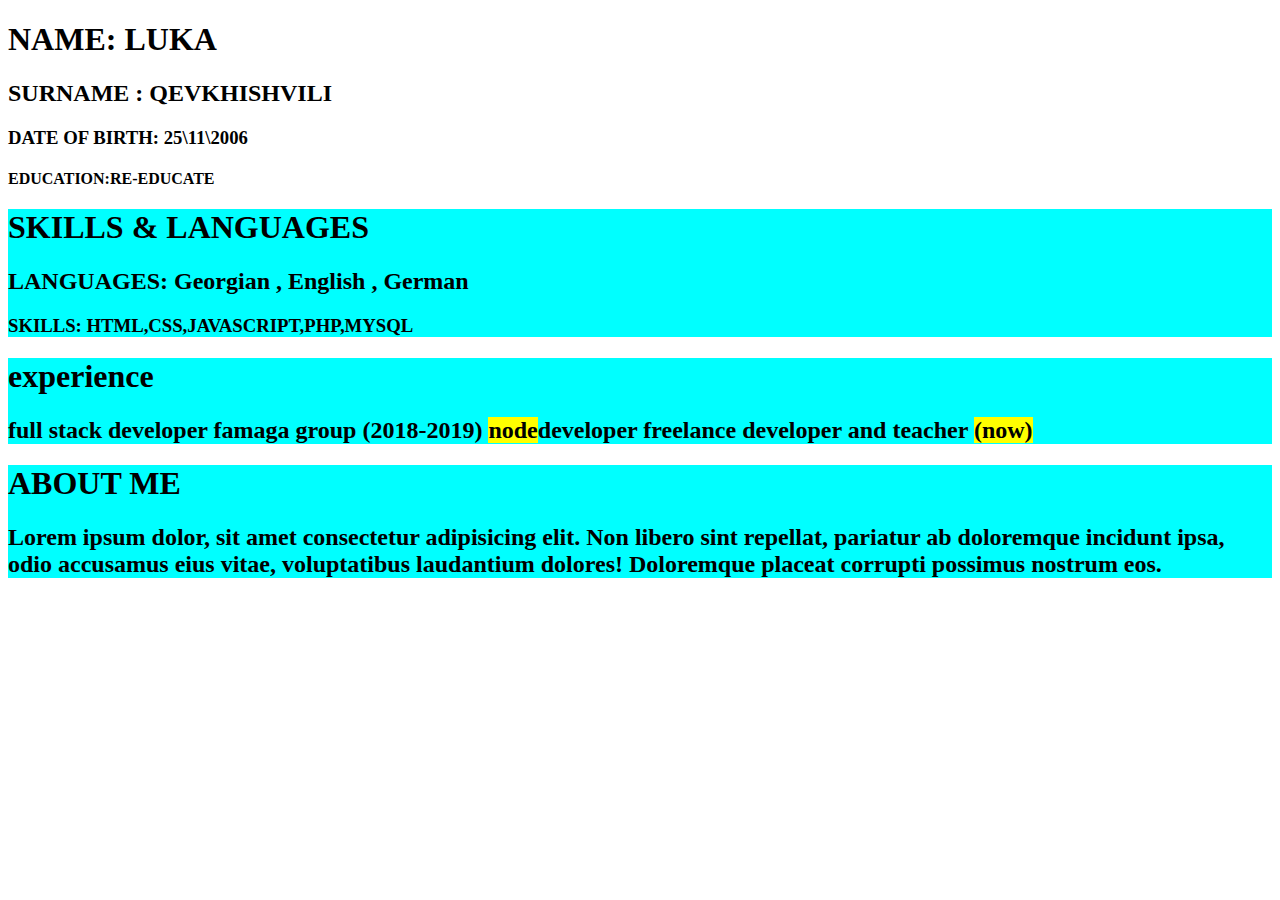
==== index.html @ 59fad4bc "Add files via upload" ====
<!DOCTYPE html>
<html lang="en">
  <head>
    <meta charset="UTF-8" />
    <meta name="viewport" content="width=device-width, initial-scale=1.0" />
    <title>Document</title>
  </head>
  <body>
    <h1>NAME: LUKA</h1>
    <h2>SURNAME : QEVKHISHVILI</h2>
    <h3>DATE OF BIRTH: 25\11\2006</h3>
    <h4>EDUCATION:RE-EDUCATE</h4>
    <div style="background-color: aqua">
      <h1>SKILLS & LANGUAGES</h1>
      <h2>LANGUAGES: Georgian , English , German</h2>
      <h3>SKILLS: HTML,CSS,JAVASCRIPT,PHP,MYSQL</h3>
    </div>
    <div style="background-color: aqua">
      <h1>experience</h1>
      <h2>
        full stack developer famaga group (2018-2019)
        <span style="background-color: yellow">node</span>developer freelance
        developer and teacher
        <span style="background-color: yellow">(now)</span>
      </h2>
    </div>
    <div style="background-color: aqua">
      <h1>ABOUT ME</h1>
      <h2>
        Lorem ipsum dolor, sit amet consectetur adipisicing elit. Non libero
        sint repellat, pariatur ab doloremque incidunt ipsa, odio accusamus eius
        vitae, voluptatibus laudantium dolores! Doloremque placeat corrupti
        possimus nostrum eos.
      </h2>
    </div>
  </body>
</html>
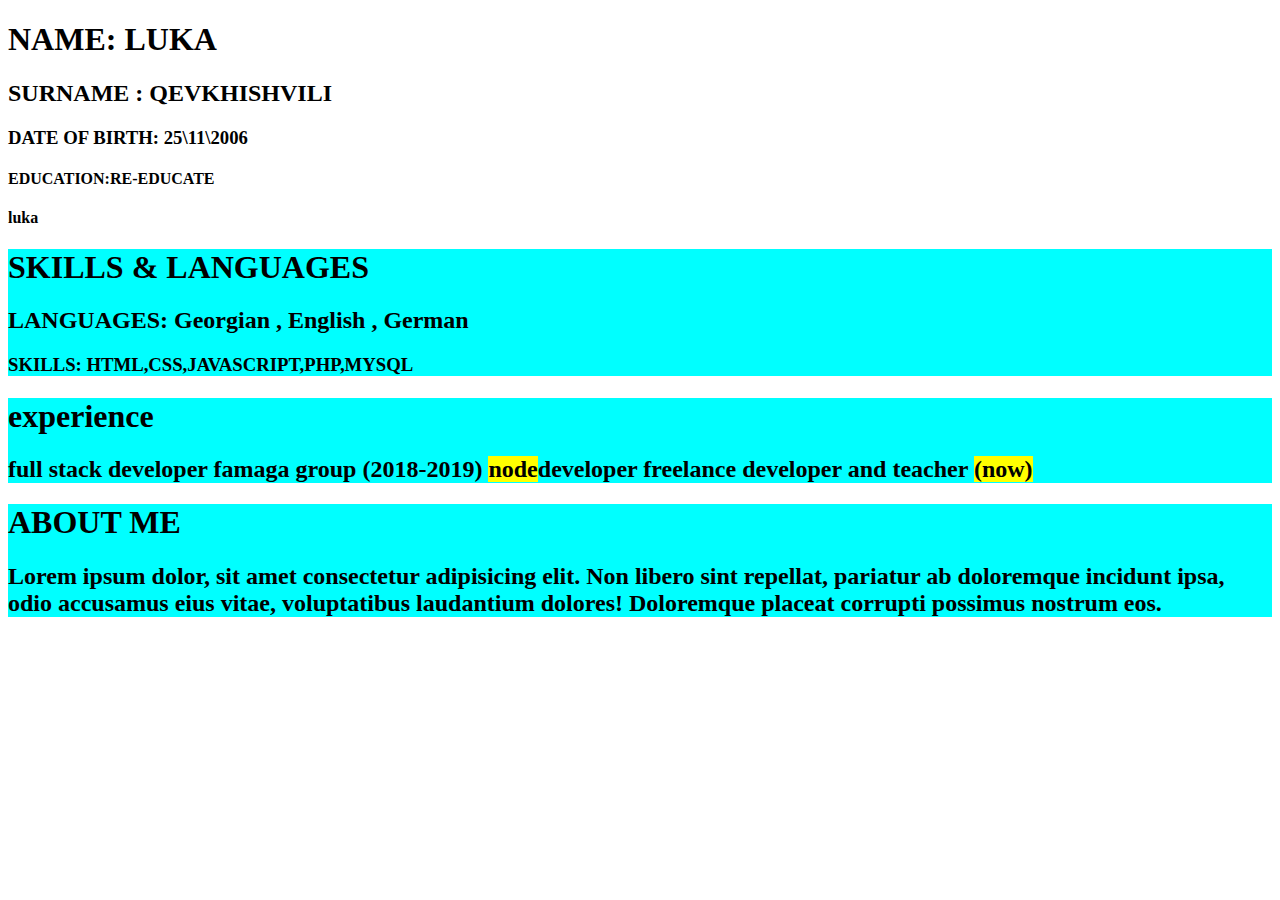
==== commit 36ccc126: "title" ====
--- a/index.html
+++ b/index.html
@@ -10,6 +10,7 @@
     <h2>SURNAME : QEVKHISHVILI</h2>
     <h3>DATE OF BIRTH: 25\11\2006</h3>
     <h4>EDUCATION:RE-EDUCATE</h4>
+    <h4>luka</h4>
     <div style="background-color: aqua">
       <h1>SKILLS & LANGUAGES</h1>
       <h2>LANGUAGES: Georgian , English , German</h2>
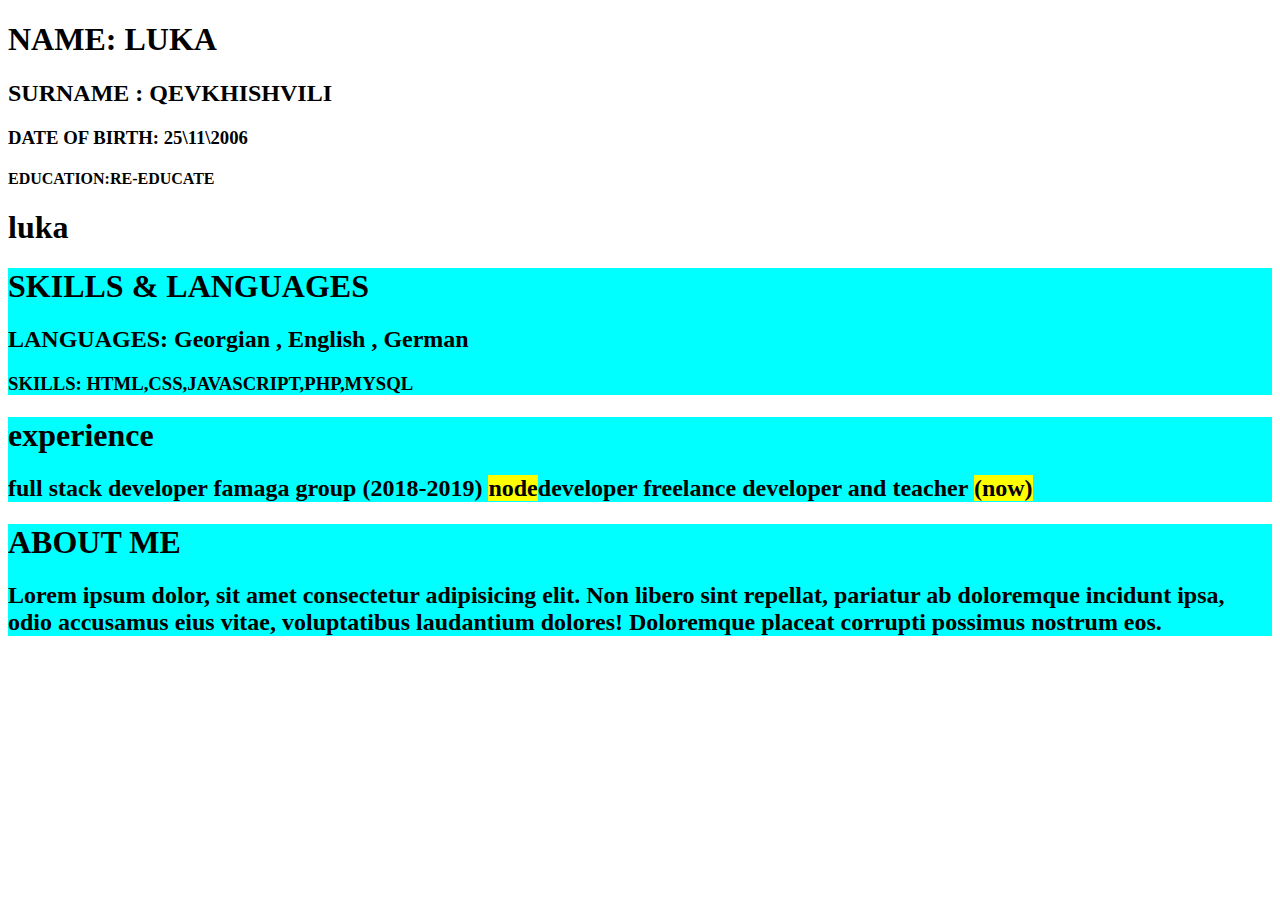
==== commit d9f55ce8: "Update index.html" ====
--- a/index.html
+++ b/index.html
@@ -10,7 +10,7 @@
     <h2>SURNAME : QEVKHISHVILI</h2>
     <h3>DATE OF BIRTH: 25\11\2006</h3>
     <h4>EDUCATION:RE-EDUCATE</h4>
-    <h4>luka</h4>
+    <h1>luka</h1>
     <div style="background-color: aqua">
       <h1>SKILLS & LANGUAGES</h1>
       <h2>LANGUAGES: Georgian , English , German</h2>
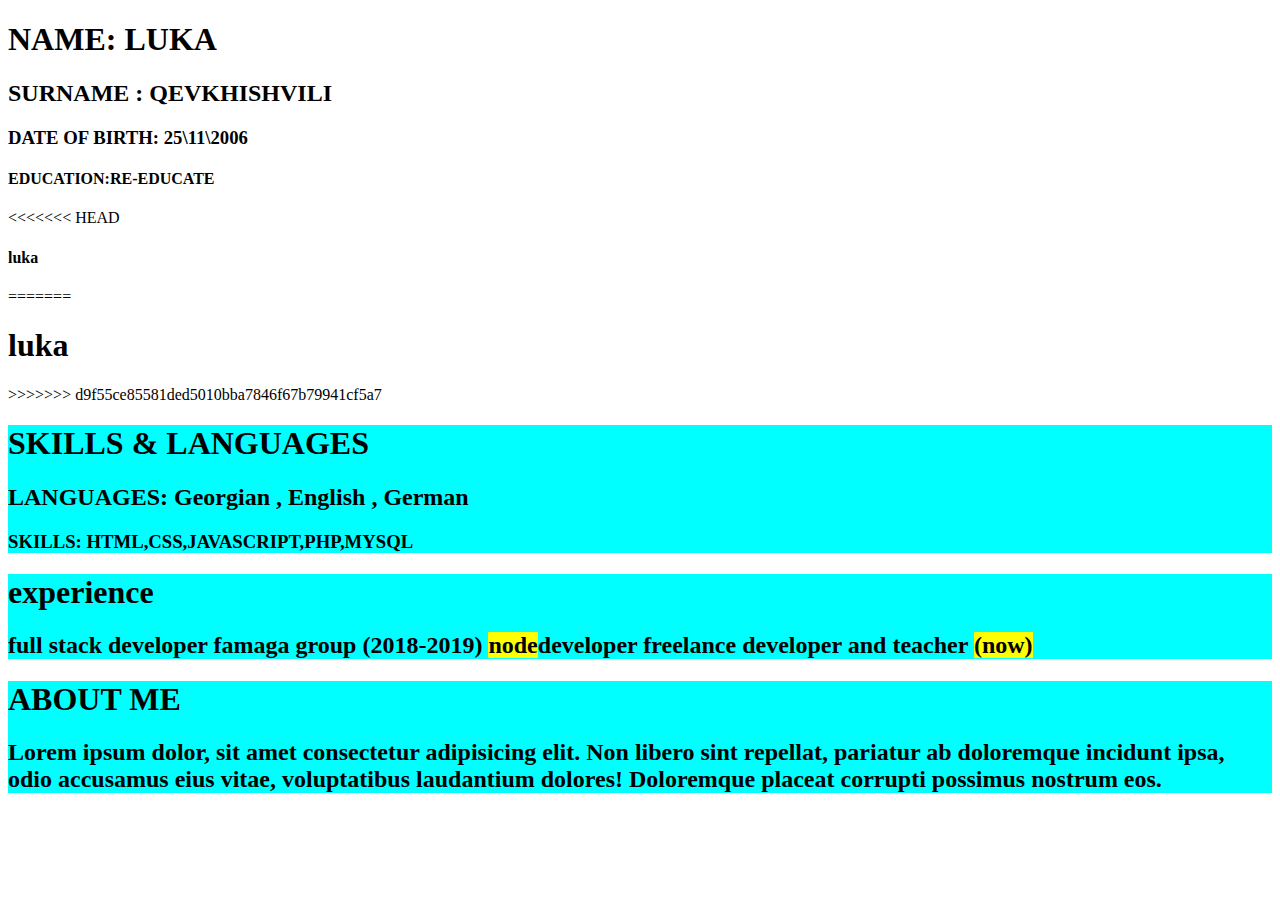
==== commit c29fd4e3: "addName" ====
--- a/index.html
+++ b/index.html
@@ -10,7 +10,11 @@
     <h2>SURNAME : QEVKHISHVILI</h2>
     <h3>DATE OF BIRTH: 25\11\2006</h3>
     <h4>EDUCATION:RE-EDUCATE</h4>
+<<<<<<< HEAD
+    <h4>luka</h4>
+=======
     <h1>luka</h1>
+>>>>>>> d9f55ce85581ded5010bba7846f67b79941cf5a7
     <div style="background-color: aqua">
       <h1>SKILLS & LANGUAGES</h1>
       <h2>LANGUAGES: Georgian , English , German</h2>
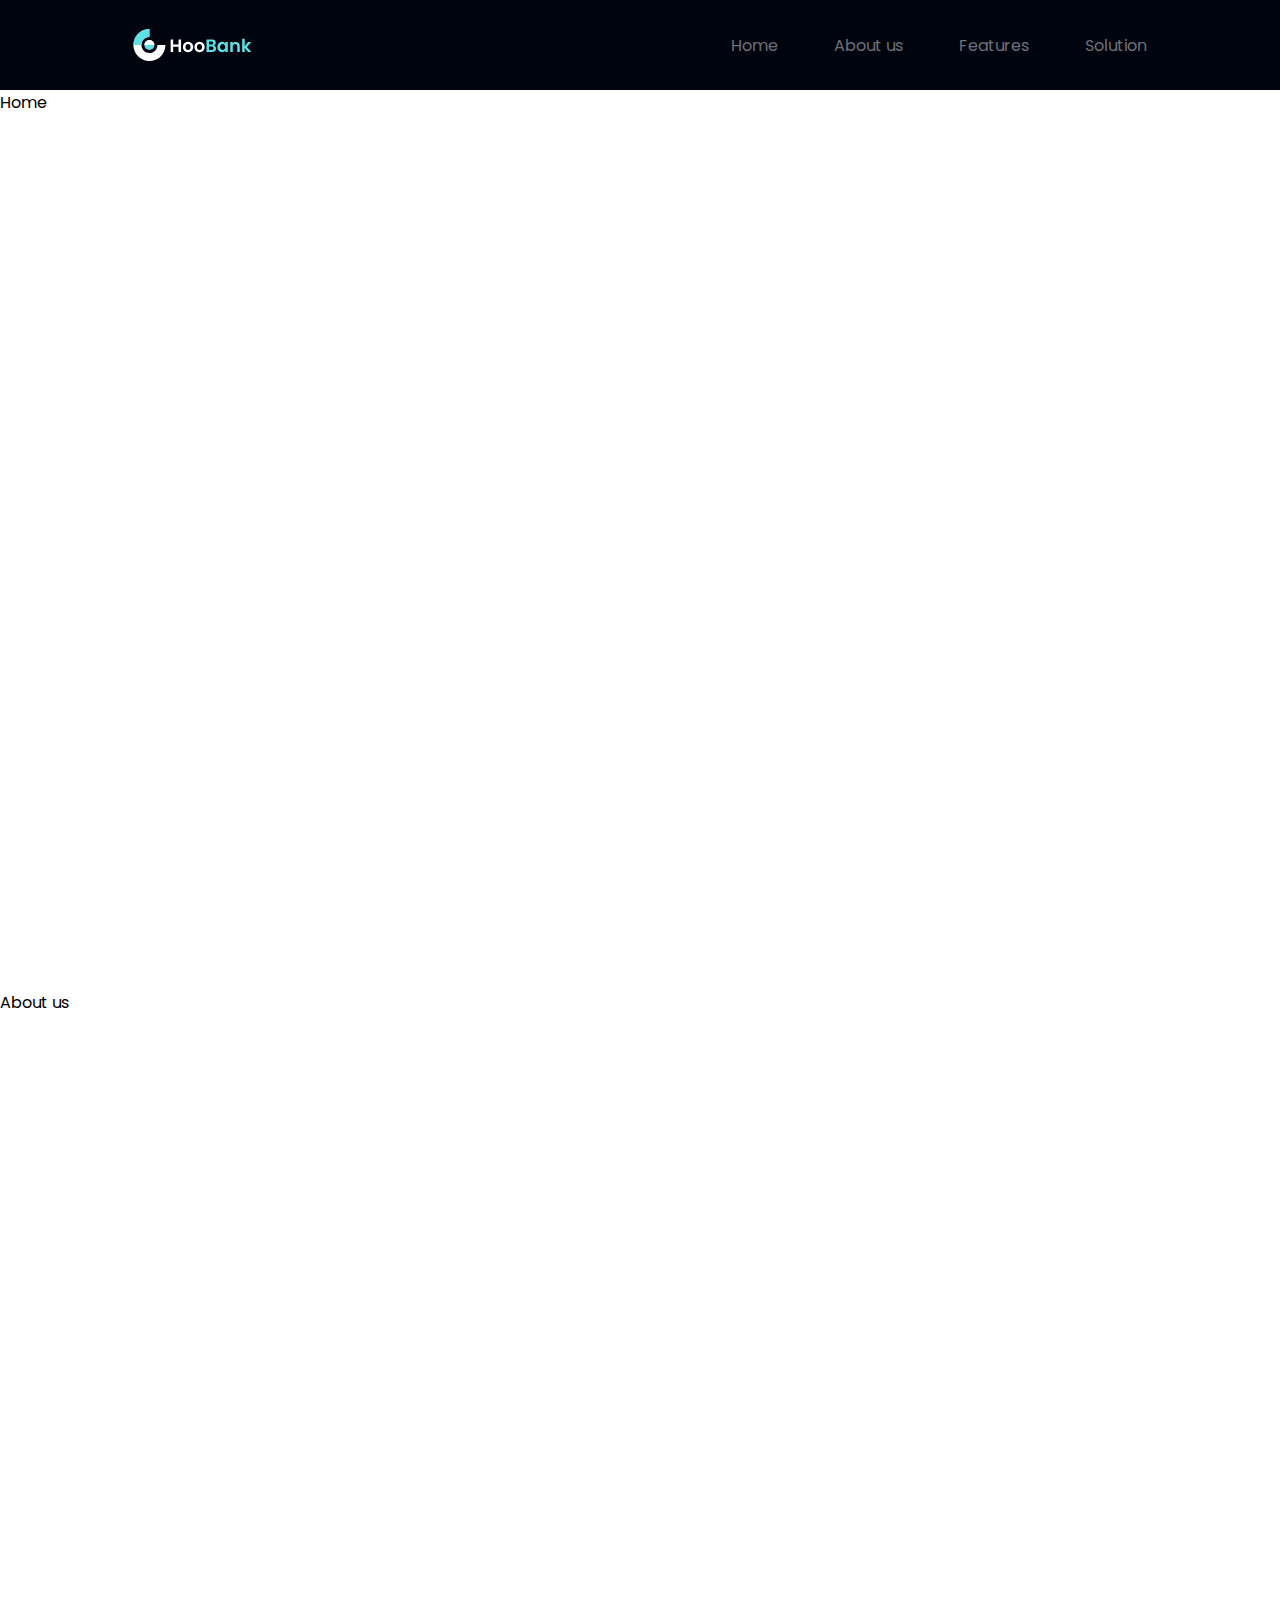
==== commit c27efcdb: "luka" ====
--- a/index.html
+++ b/index.html
@@ -1,42 +1,35 @@
-<!DOCTYPE html>
-<html lang="en">
-  <head>
-    <meta charset="UTF-8" />
-    <meta name="viewport" content="width=device-width, initial-scale=1.0" />
-    <title>Document</title>
-  </head>
-  <body>
-    <h1>NAME: LUKA</h1>
-    <h2>SURNAME : QEVKHISHVILI</h2>
-    <h3>DATE OF BIRTH: 25\11\2006</h3>
-    <h4>EDUCATION:RE-EDUCATE</h4>
-<<<<<<< HEAD
-    <h4>luka</h4>
-=======
-    <h1>luka</h1>
->>>>>>> d9f55ce85581ded5010bba7846f67b79941cf5a7
-    <div style="background-color: aqua">
-      <h1>SKILLS & LANGUAGES</h1>
-      <h2>LANGUAGES: Georgian , English , German</h2>
-      <h3>SKILLS: HTML,CSS,JAVASCRIPT,PHP,MYSQL</h3>
-    </div>
-    <div style="background-color: aqua">
-      <h1>experience</h1>
-      <h2>
-        full stack developer famaga group (2018-2019)
-        <span style="background-color: yellow">node</span>developer freelance
-        developer and teacher
-        <span style="background-color: yellow">(now)</span>
-      </h2>
-    </div>
-    <div style="background-color: aqua">
-      <h1>ABOUT ME</h1>
-      <h2>
-        Lorem ipsum dolor, sit amet consectetur adipisicing elit. Non libero
-        sint repellat, pariatur ab doloremque incidunt ipsa, odio accusamus eius
-        vitae, voluptatibus laudantium dolores! Doloremque placeat corrupti
-        possimus nostrum eos.
-      </h2>
-    </div>
-  </body>
-</html>
+<!DOCTYPE html>
+<html lang="en">
+  <head>
+    <meta charset="UTF-8" />
+    <meta name="viewport" content="width=device-width, initial-scale=1.0" />
+    <link rel="stylesheet" href="styles/styles.css" />
+    <title>Header</title>
+  </head>
+  <body>
+    <!-- Start Header -->
+    <header>
+      <div class="header-container">
+        <a href="index.html"> <img src="images/logo.svg" alt="logo" /></a>
+        <nav>
+          <ul class="my-ul-cotnainer">
+            <li><a href="#home">Home</a></li>
+            <li><a href="#about">About us</a></li>
+            <li><a href="#feature">Features</a></li>
+            <li><a href="#solution">Solution</a></li>
+          </ul>
+        </nav>
+      </div>
+    </header>
+    <!-- End Header -->
+    <!-- Main Section -->
+    <main class="container">
+      <section id="home">Home</section>
+      <section id="about">About us</section>
+      <section id="feature">Features</section>
+      <section id="solution">Solution</section>
+    </main>
+
+    <section class="my-ul-cotnainer">dwidawdwdad</section>
+  </body>
+</html>
--- a/styles/styles.css
+++ b/styles/styles.css
@@ -0,0 +1,77 @@
+* {
+  margin: 0;
+  padding: 0;
+  box-sizing: border-box;
+  scroll-behavior: smooth;
+}
+
+@font-face {
+  font-family: "Poppins";
+  src: url("../fonts/Poppins-Regular.ttf");
+}
+
+body {
+  font-family: "Poppins", Helvetica, sans-serif;
+}
+
+/* Header start */
+
+header {
+  display: flex;
+  align-items: center;
+  position: fixed;
+  top: 0;
+  left: 0;
+  width: 100%;
+  height: 90px;
+  background-color: #00040f;
+  z-index: 999;
+  color: #ffffff70;
+}
+
+header .header-container {
+  display: flex;
+  justify-content: space-between;
+  padding: 0px 133px;
+  max-width: 1440px;
+  width: 100%;
+  margin: 0 auto;
+}
+
+header .header-container nav {
+  display: flex;
+  align-items: center;
+}
+
+header .header-container nav ul {
+  display: flex;
+  gap: 56px;
+  list-style: none;
+}
+
+header .header-container a {
+  display: flex;
+  align-items: center;
+}
+
+header .header-container nav a {
+  text-decoration: none;
+  color: #ffffff70;
+}
+
+header .header-container nav a:hover {
+  color: #ffffff;
+}
+
+/* Header end */
+
+/* Main Start */
+
+.container {
+  padding-top: 90px;
+}
+
+.container section {
+  height: 100vh;
+  scroll-margin-top: 90px;
+}
